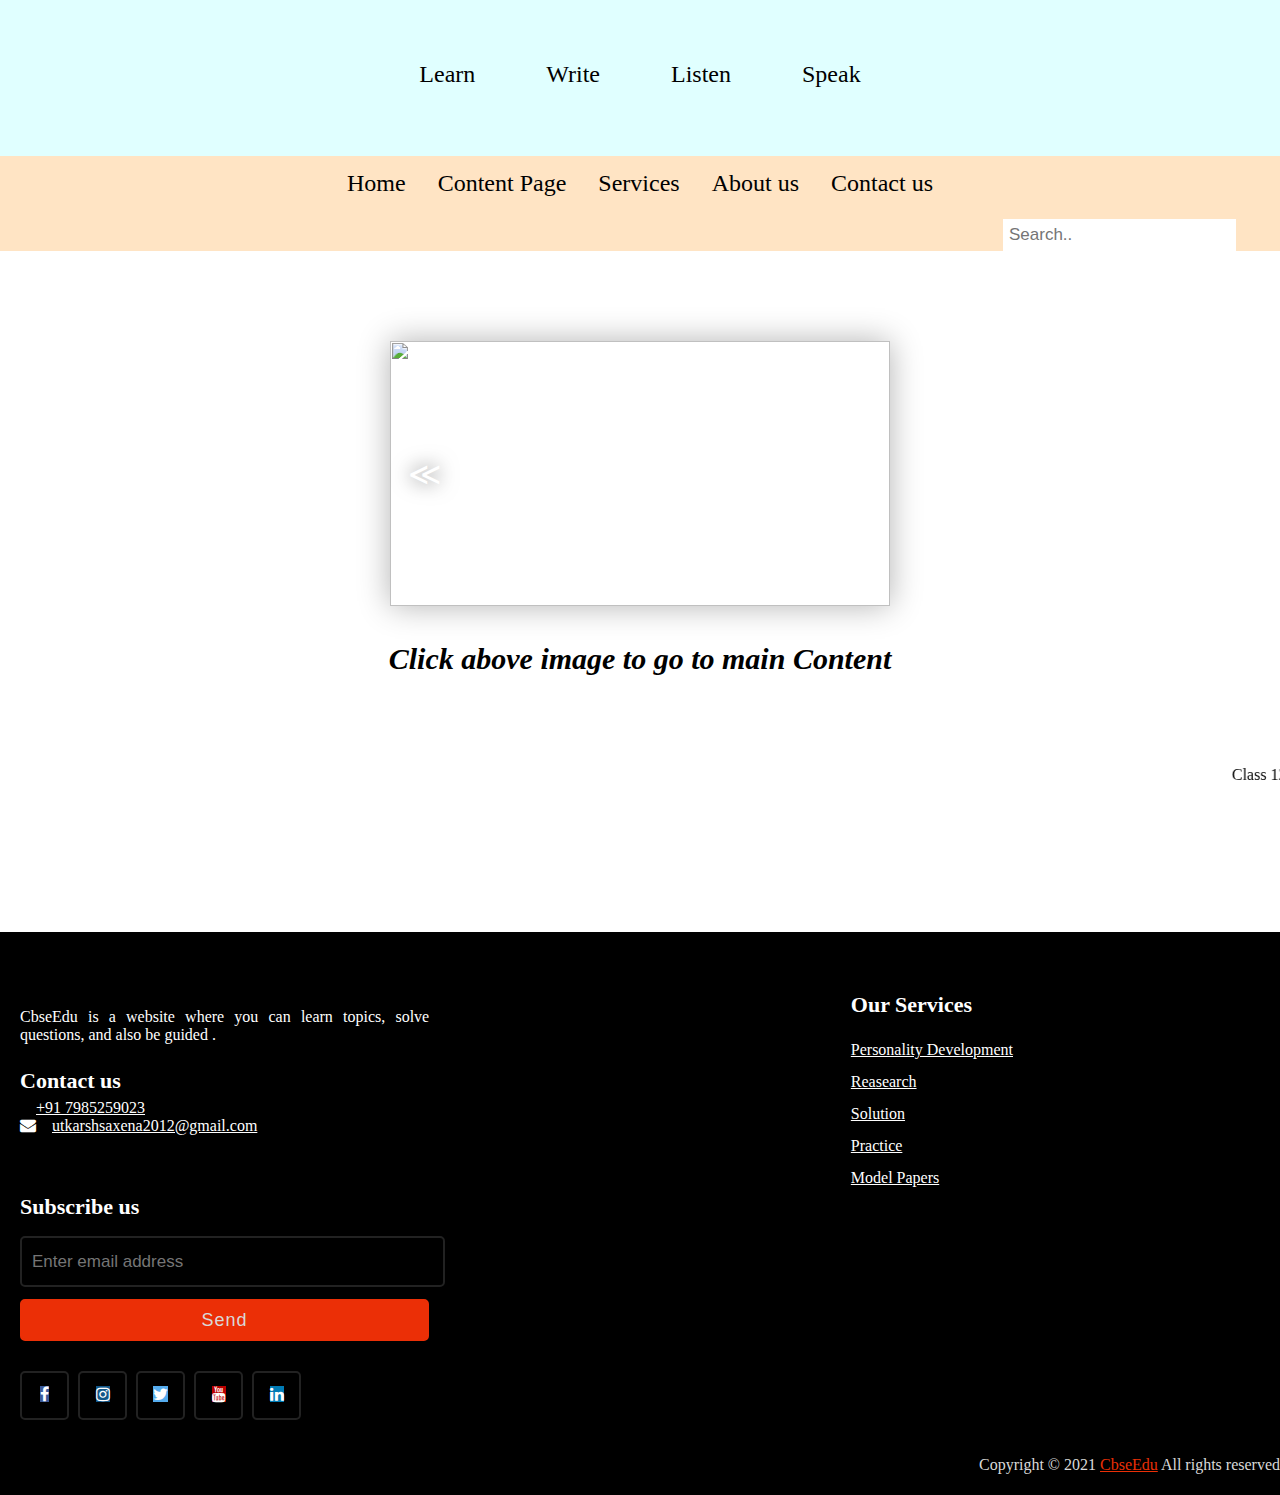
==== index.html @ 3d906611 "Update index.html" ====
<!DOCTYPE html>
<html lang="en">
<head>
    <meta charset="UTF-8">
    <meta http-equiv="X-UA-Compatible" content="IE=edge">
    <meta name="viewport" content="width=device-width, initial-scale=1.0">
    <title>Cbse 12th</title>
</head>
<link rel="help icon" href="https://www.edubull.com/images/blog/cbse-class-12.jpg"
type="image/x-icon">
    <link rel="stylesheet" href="/ProjectHome.css">
    <link rel="stylesheet" href="./Footer.css">
    
    <link rel="stylesheet" href="https://cdnjs.cloudflare.com/ajax/libs/font-awesome/4.7.0/css/font-awesome.min.css">
<body style="margin: 0;">
        <div class = "topbar">
            <span id="home">Learn</span>
            <span id="home">Write</span>
            <span id="home">Listen</span>
            <span id="home">Speak</span>
        </div>
        <div class="topnav">
            <div class="link">
            <a class="lin" href="/Home.html">Home</a>
            <a class="lin" href="/Content.html">Content Page</a>
            <a  class = "lin" href="/services.html">Services</a>
            <a class="lin" href="/About us.html">About us</a>
            <a class="lin" href="/Contactus.html">Contact us</a>
        </div>
            <input type="text" placeholder="Search..">
          </div>
          <br>
          <br>
          <br>
          <br>
          <br>
          <a href = "./Content.html">
            <div class = "slide">
            <div id="slider">
                <ul id="slideWrap"> 
                    <li><img src="https://encrypted-tbn0.gstatic.com/images?q=tbn:ANd9GcS-xyA2HdVcGq-wd0U-Tu4IGm3SPpSRpa0_QA&usqp=CAU" alt=""></li>
                    <li><img src="https://encrypted-tbn0.gstatic.com/images?q=tbn:ANd9GcRjwR_qwwP-PgM2uGa5crh8YvIhpV_yc7LNXA&usqp=CAU" alt=""></li>
                    <li><img src="https://encrypted-tbn0.gstatic.com/images?q=tbn:ANd9GcRHeauHlbxHjgPu3uRKRZIux76_qN2QLzcrrw&usqp=CAU" alt=""></li>
                    <li><img src="https://encrypted-tbn0.gstatic.com/images?q=tbn:ANd9GcS7gci3r43sXgITUfp_KTfDN3wrHNuiLSE8ww&usqp=CAU" alt=""></li>
                    <li><img src="https://encrypted-tbn0.gstatic.com/images?q=tbn:ANd9GcTfyytrU3RgYlcHw95ujHjJp0XK1FvSLxIE9A&usqp=CAU" alt=""></li>
                    <a id="prev" href="#">&#8810;</a>
            <a id="next" href="#">&#8811;</a>
                  </ul>
            </div>
            </div>
            </a>
            <script src="/Homese.js"></script>
            <br> 
            <br>
            <div class="cl">
                Click above image to go to main Content 
            </div>
            <br>
            <br>
            <br>
            <br>
            <br>
            <div class="divf2"><marquee>Class 12th students can get their notes and material here.      !! We are here to provide technical support also .       !! Support us </marquee></div>
            <br>
            <br>
            <br>
            <br>
            <br>
            
               
                <br>
                <br>
                <br>
            <footer style="background-color: black; padding-top: 40px;">
                <div class="content">
                  <div class="left box">
                    <div class="upper">
                      <div class="topic"></div>
                      <p>CbseEdu is a website where you can learn topics,
                      solve questions, and also be guided .</p>
                    </div>
                    <div class="lower">
                      <div class="topic">Contact us</div>
                      <div class="phone">
                        <a href="7985259023"><i class="fa fa-phonevolume"></i>+91 7985259023</a>
                      </div>
                      <div class="email">
                        <a href="http://email:utkarshsaxena2012@gmail.com"><i class="fa fa-envelope"></i>utkarshsaxena2012@gmail.com</a>
                      </div>
                    </div>
                  </div>
                  <div class="middle box">
                    <div class="topic">Our Services</div>
                    <div><a href="#">Personality Development</a></div>
                    <div><a href="#"> Reasearch</a></div>
                    <div><a href="#">Solution</a></div>
                    <div><a href="#">Practice</a></div>
                    <div><a href="#">Model Papers</a></div>
                    
                  </div>
                  <div class="right box">
                    <div class="topic">Subscribe us</div>
                    <form action="#">
                      <input type="text" placeholder="Enter email address">
                      <input type="submit" name="" value="Send">
                      <div class="media-icons">
                        <a href="http://facebook.com"><i class="fa fa-facebook"></i></a>
                        <a href="https://www.instagram.com/utkarsh_saxena_utk/"><i class="fa fa-instagram"></i></a>
                        <a href="https://twitter.com/hashtag/cbseedu"><i class="fa fa-twitter"></i></a>
                        <a href="https://www.youtube.com/channel/UCCO35eWw0j0aBD9V4wUJDdw"><i class="fa fa-youtube"></i></a>
                        <a href="https://www.linkedin.com/in/utkarsh-saxena-5a9034201/"><i class="fa fa-linkedin"></i></a>
                      </div>
                    </form>
                  </div>
                </div>
                <div class="bottom">
                  <p>Copyright © 2021 <a href="#">CbseEdu</a> All rights reserved</p>
                </div>
             </footer>
             
    </body>
</html>
---- ProjectHome.css ----
.topbar {
    background-color:lightcyan;
    padding: 28px;
    text-align: center;
    size: 60px;
    font-size: 60px;
    height: 100px;
    
}
#home {
    font-size: 24px;
    padding: 28px;
    font-weight: 100;
    font-family: cursive;
    
}

.link {
    display: flex;
    justify-content: center;
}

.topnav {
    overflow: hidden;
    background-color:bisque;
    padding: 0 28px 0 28px;
    
  }
 
  
  /* Style the links inside the navigation bar */
  .topnav a {
    float: left;
    display: block;
    color: black;
    text-align: center;
    padding: 14px 16px;
    text-decoration: none;
    font-size: 24px;
  }
  
  /* Change the color of links on hover */
  .topnav a:hover {
    background-color: #ddd;
    color: black;
  }
  
  /* Style the "active" element to highlight the current page */
  .topnav a.active {
    background-color: lightslategray;
    color: white;
  }
  
  /* Style the search box inside the navigation bar */
  .topnav input[type=text] {
    float: right;
    padding: 6px;
    border: none;
    margin-top: 8px;
    margin-right: 16px;
    font-size: 17px;
  }
  
  /* When the screen is less than 600px wide, stack the links and the search field vertically instead of horizontally */
  @media screen and (max-width: 600px) {
    .topnav a, .topnav input[type=text] {
      float: none;
      display: block;
      text-align: left;
      width: 100%;
      margin: 0;
      padding: 14px;
    }
    .topnav input[type=text] {
      border: 1px solid #ccc;
    }
  }

  #slider {
    position: relative;
    width: 500px;
    height: 265px;
    
  
    overflow: hidden;
    box-shadow: 0 0 30px rgba(0, 0, 0, 0.3);
  }

  #slider ul {
    position: relative;
    list-style: none;
    height: 100%;
    width: 1000%;
    padding: 0;
    margin: 0;
    transition: all 750ms ease;
    left: 0;
  }
  #slider ul li {
    position: relative;
    height: 100%;
  
    float: left;
  }
  #slider ul li img{
    width: 500px;
    height: 265px;
  }

  #slider #prev, #slider #next {
    width: 50px;
    line-height: 50px;
    text-align: center;
    color: white;
    text-decoration: none;
    position: absolute;
    top: 50%;
    border-radius: 50%;
    font-size: 2rem;
    text-shadow: 0 0 20px rgba(0, 0, 0, 0.6);
    transform: translateY(-50%);
    transition: all 150ms ease;
  }

  #slider #prev {
    left: 10px;
  }
  #slider #next {
    right: 10px;
  }
  
  #slider #prev:hover, #slider #next:hover {
    background-color: rgba(0, 0, 0, 0.5);
    text-shadow: 0;
  }
  .slide {
      display: flex;
      justify-content: center;
  }

  .cl {
      text-align: center;
      font-size: 30px;
      font-style: oblique;
      font-weight: bold;
  }
---- Footer.css ----
@import url('https://fonts.googleapis.com/css2?family=Poppins:wght@200;300;400;500;600;700&display=swap');
footer{
  padding-top: 20px;
  
}

footer .content{
  max-width: 1350px;
  margin: auto;
  padding: 20px;
  display: flex;
  flex-wrap: wrap;
  justify-content: space-between;
}

footer .content p,a{
  color: #fff;
}
footer .content .box{
  width: 33%;
  transition: all 0.4s ease;
}
footer .content .topic{
  font-size: 22px;
  font-weight: 600;
  color: #fff;
  margin-bottom: 16px;

}
footer .content p{
  text-align: justify;
}
footer .content .lower .topic{
  margin: 24px 0 5px 0;
}

footer .content .lower i{
  padding-right: 16px;
}
footer .content .middle{
  padding-left: 80px;
}
footer .content .middle a{
  line-height: 32px;
}

footer .content .right input[type="text"]{
  height: 45px;
  width: 100%;
  outline: none;
  color: #d9d9d9;
  background: #000;
  border-radius: 5px;
  padding-left: 10px;
  font-size: 17px;
  border: 2px solid #222222;
}

footer .content .right input[type="submit"]{
  height: 42px;
  width: 100%;
  font-size: 18px;
  color: #d9d9d9;
  background: #eb2f06;
  outline: none;
  border-radius: 5px;
  letter-spacing: 1px;
  cursor: pointer;
  margin-top: 12px;
  border: 2px solid #eb2f06;
  transition: all 0.3s ease-in-out;
}

.content .right input[type="submit"]:hover{
  background: none;
  color:  #eb2f06;
}
footer .content .media-icons a{
  font-size: 16px;
  height: 45px;
  width: 45px;
  display: inline-block;
  text-align: center;
  line-height: 43px;
  border-radius: 5px;
  border: 2px solid #222222;
  margin: 30px 5px 0 0;
  transition: all 0.3s ease;
}
.content .media-icons a:hover{
  border-color: #eb2f06;
}
footer .bottom{
  width: 100%;
  text-align: right;
  color: #d9d9d9;
  padding: 0 40px 5px 0;
}
footer .bottom a{
  color: #eb2f06;
}
footer a{
  transition: all 0.3s ease;
}
footer a:hover{
  color: #eb2f06;
}
@media (max-width:1100px) {
  footer .content .middle{
    padding-left: 50px;
  }
}
@media (max-width:950px){
  footer .content .box{
    width: 50%;
  }
  .content .right{
    margin-top: 40px;
  }
}
@media (max-width:560px){
  footer{
    position: relative;
  }
  footer .content .box{
    width: 100%;
    margin-top: 30px;
  }
  footer .content .middle{
    padding-left: 0;
  }
}

/*.fa {  
  padding: 20px;  
text-align: center;  
  margin: 5px 2px;  
  font-size: 30px;  
  width: 50px;  
}  */
.fa-facebook {  
  background: #3B5998;  
  color: white;  
}  
.fa-twitter {  
  background: #55ACEE;  
  color: white;  
}  

.fa-linkedin {  
  background: #007bb5;  
  color: white;  
}  
.fa-instagram {  
  background: #125688;  
  color: white;  
}  
.fa-youtube {  
  background: #bb0000;  
  color: white;  
}  
 

 
.fa:hover {  
    opacity: 0.9;  
}
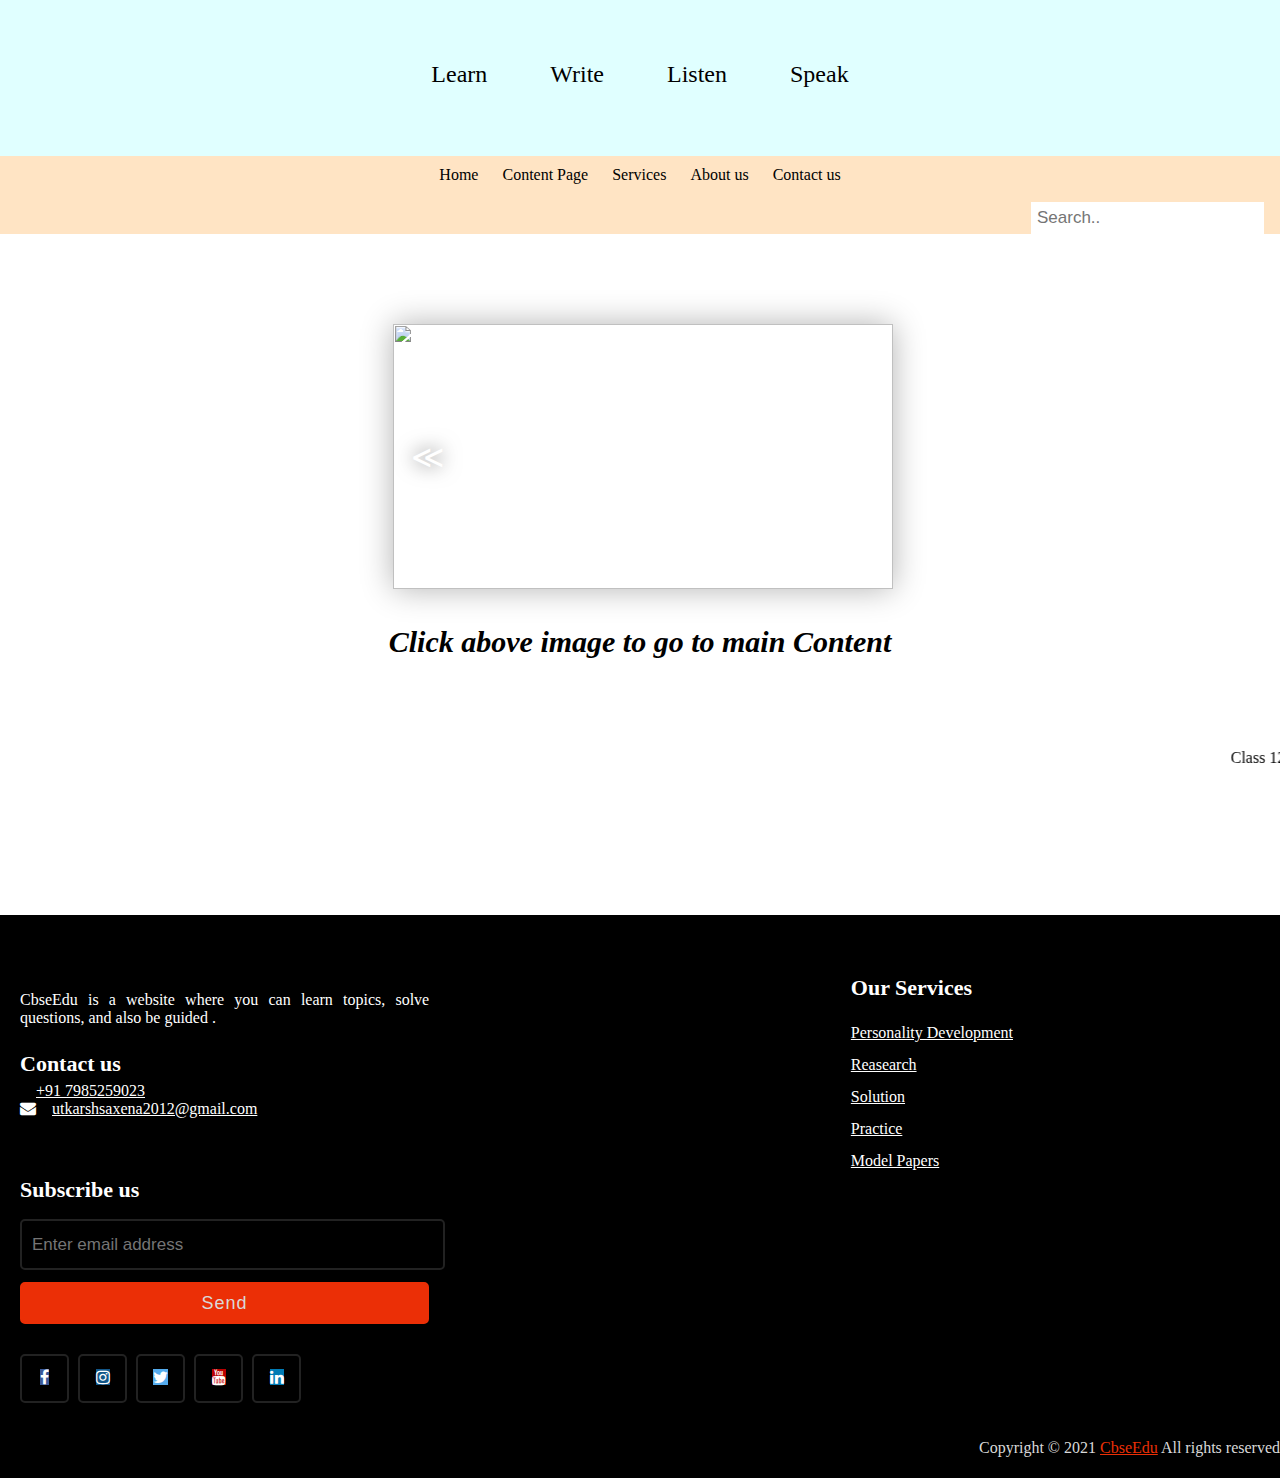
==== commit c39c10f4: "Update index.html" ====
--- a/index.html
+++ b/index.html
@@ -35,7 +35,7 @@
           <br>
           <br>
           <a href = "./Content.html">
-            <div class = "slide">
+            <div class = "slide" style="margin-left:5px;">
             <div id="slider">
                 <ul id="slideWrap"> 
                     <li><img src="https://encrypted-tbn0.gstatic.com/images?q=tbn:ANd9GcS-xyA2HdVcGq-wd0U-Tu4IGm3SPpSRpa0_QA&usqp=CAU" alt=""></li>
--- a/ProjectHome.css
+++ b/ProjectHome.css
@@ -1,3 +1,7 @@
+body{
+    margin:0;
+}
+
 .topbar {
     background-color:lightcyan;
     padding: 28px;
@@ -9,7 +13,7 @@
 }
 #home {
     font-size: 24px;
-    padding: 28px;
+    padding: 24px;
     font-weight: 100;
     font-family: cursive;
     
@@ -23,7 +27,7 @@
 .topnav {
     overflow: hidden;
     background-color:bisque;
-    padding: 0 28px 0 28px;
+    
     
   }
  
@@ -34,9 +38,9 @@
     display: block;
     color: black;
     text-align: center;
-    padding: 14px 16px;
+    padding: 10px 12px;
     text-decoration: none;
-    font-size: 24px;
+    font-size: 16px;
   }
   
   /* Change the color of links on hover */
@@ -143,4 +147,4 @@
       font-size: 30px;
       font-style: oblique;
       font-weight: bold;
-  }+  }
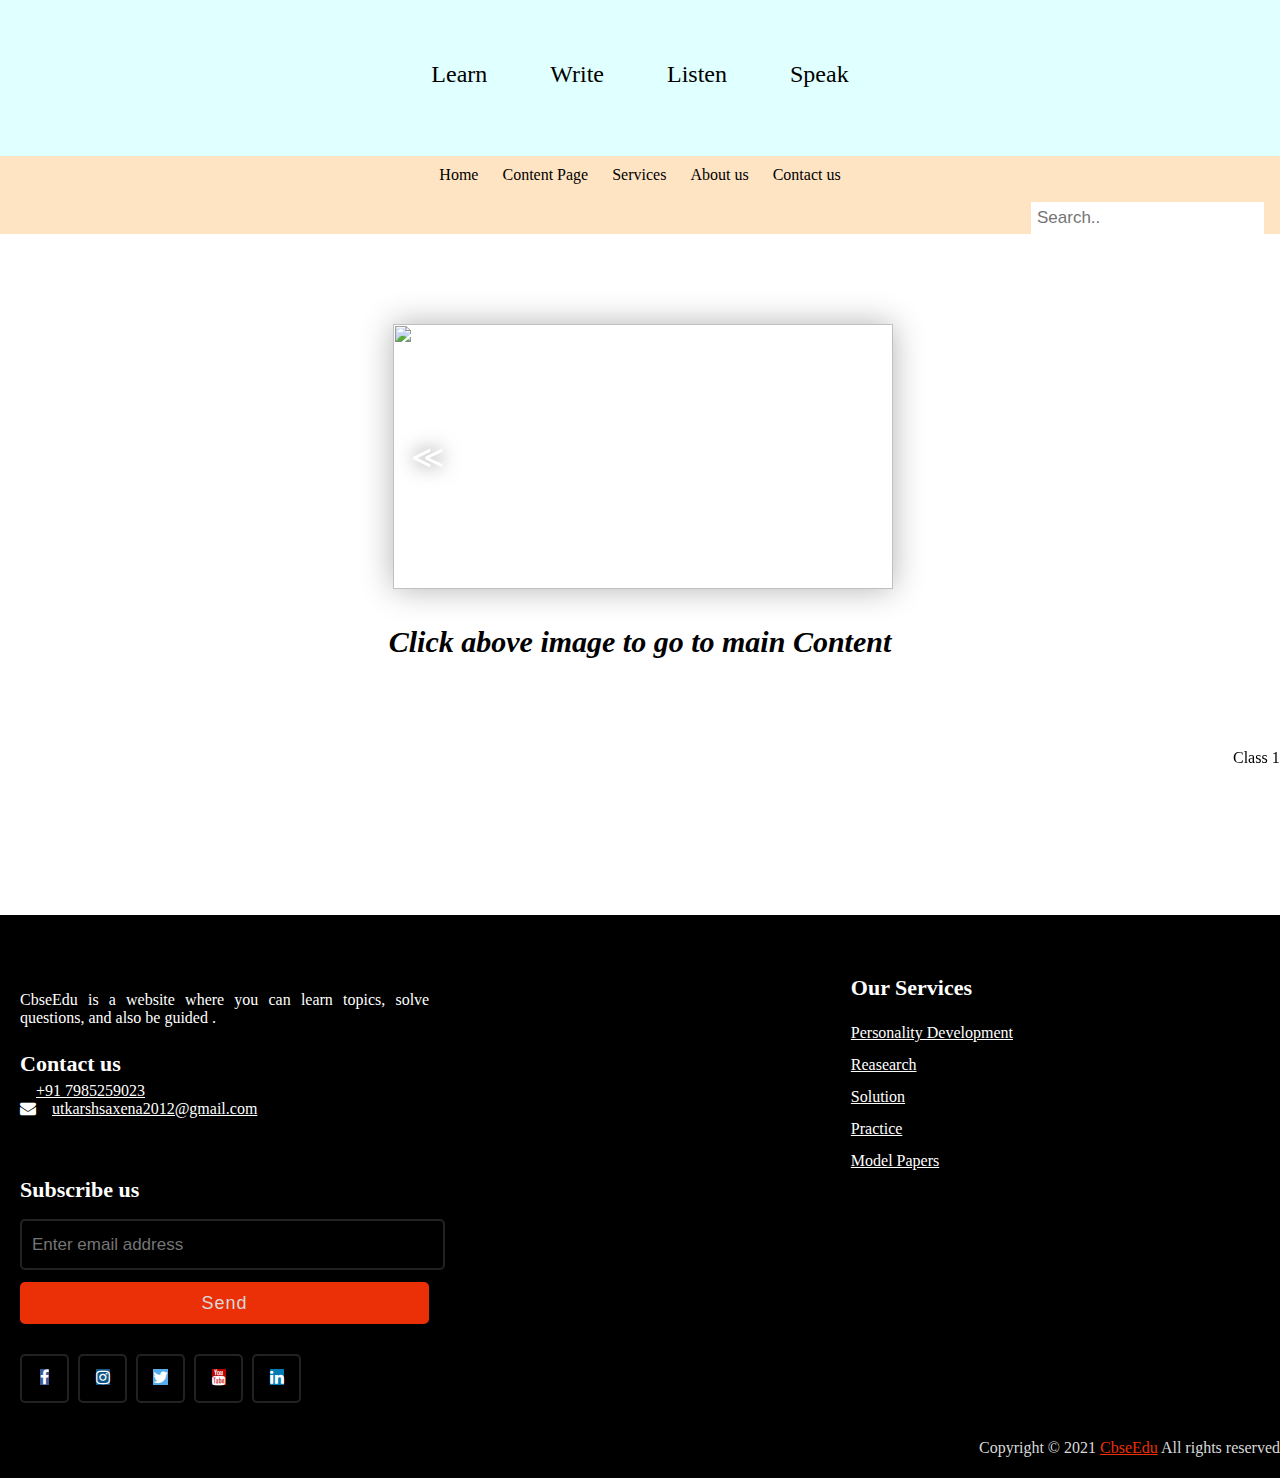
==== commit 72e41eb4: "Update index.html" ====
--- a/index.html
+++ b/index.html
@@ -12,7 +12,7 @@
     <link rel="stylesheet" href="./Footer.css">
     
     <link rel="stylesheet" href="https://cdnjs.cloudflare.com/ajax/libs/font-awesome/4.7.0/css/font-awesome.min.css">
-<body style="margin: 0;">
+<body style="margin: 0; text-aling:left">
         <div class = "topbar">
             <span id="home">Learn</span>
             <span id="home">Write</span>
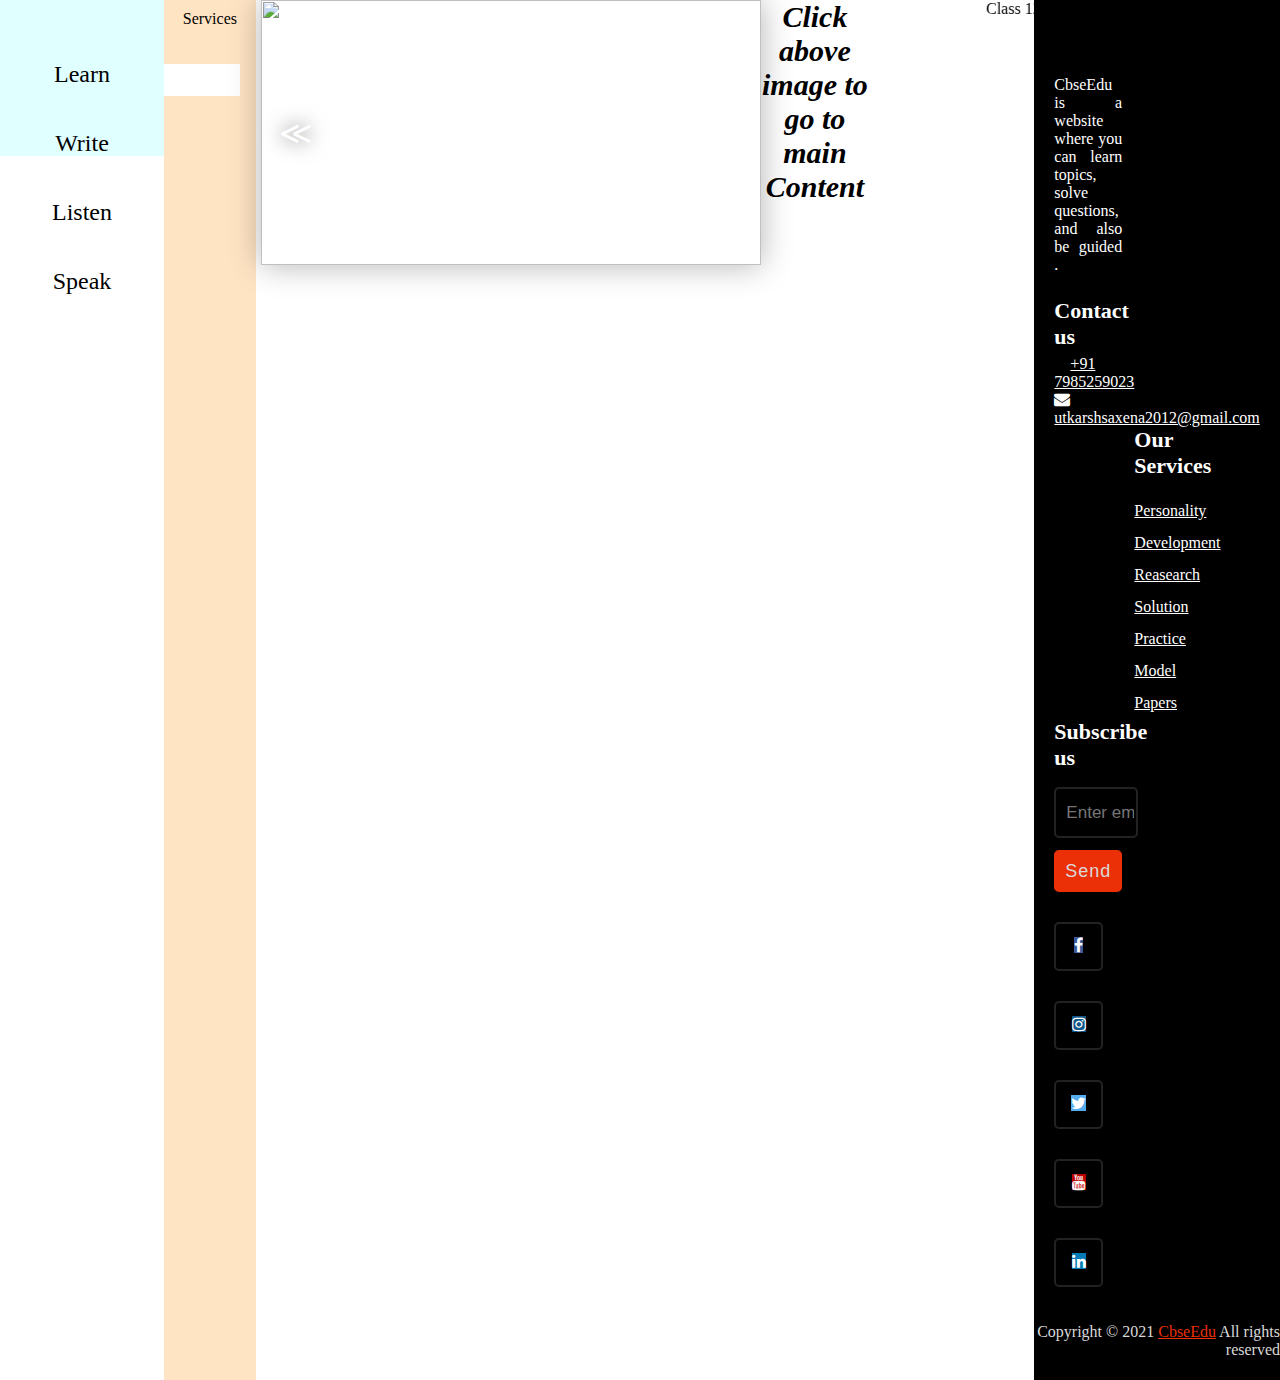
==== commit 78713caf: "Update index.html" ====
--- a/index.html
+++ b/index.html
@@ -12,7 +12,8 @@
     <link rel="stylesheet" href="./Footer.css">
     
     <link rel="stylesheet" href="https://cdnjs.cloudflare.com/ajax/libs/font-awesome/4.7.0/css/font-awesome.min.css">
-<body style="margin: 0; text-aling:left">
+<body style="margin: 0;">
+    <div style="display:flex; justify-content:right;">
         <div class = "topbar">
             <span id="home">Learn</span>
             <span id="home">Write</span>
@@ -117,6 +118,6 @@
                   <p>Copyright © 2021 <a href="#">CbseEdu</a> All rights reserved</p>
                 </div>
              </footer>
-             
+    </div>
     </body>
 </html>
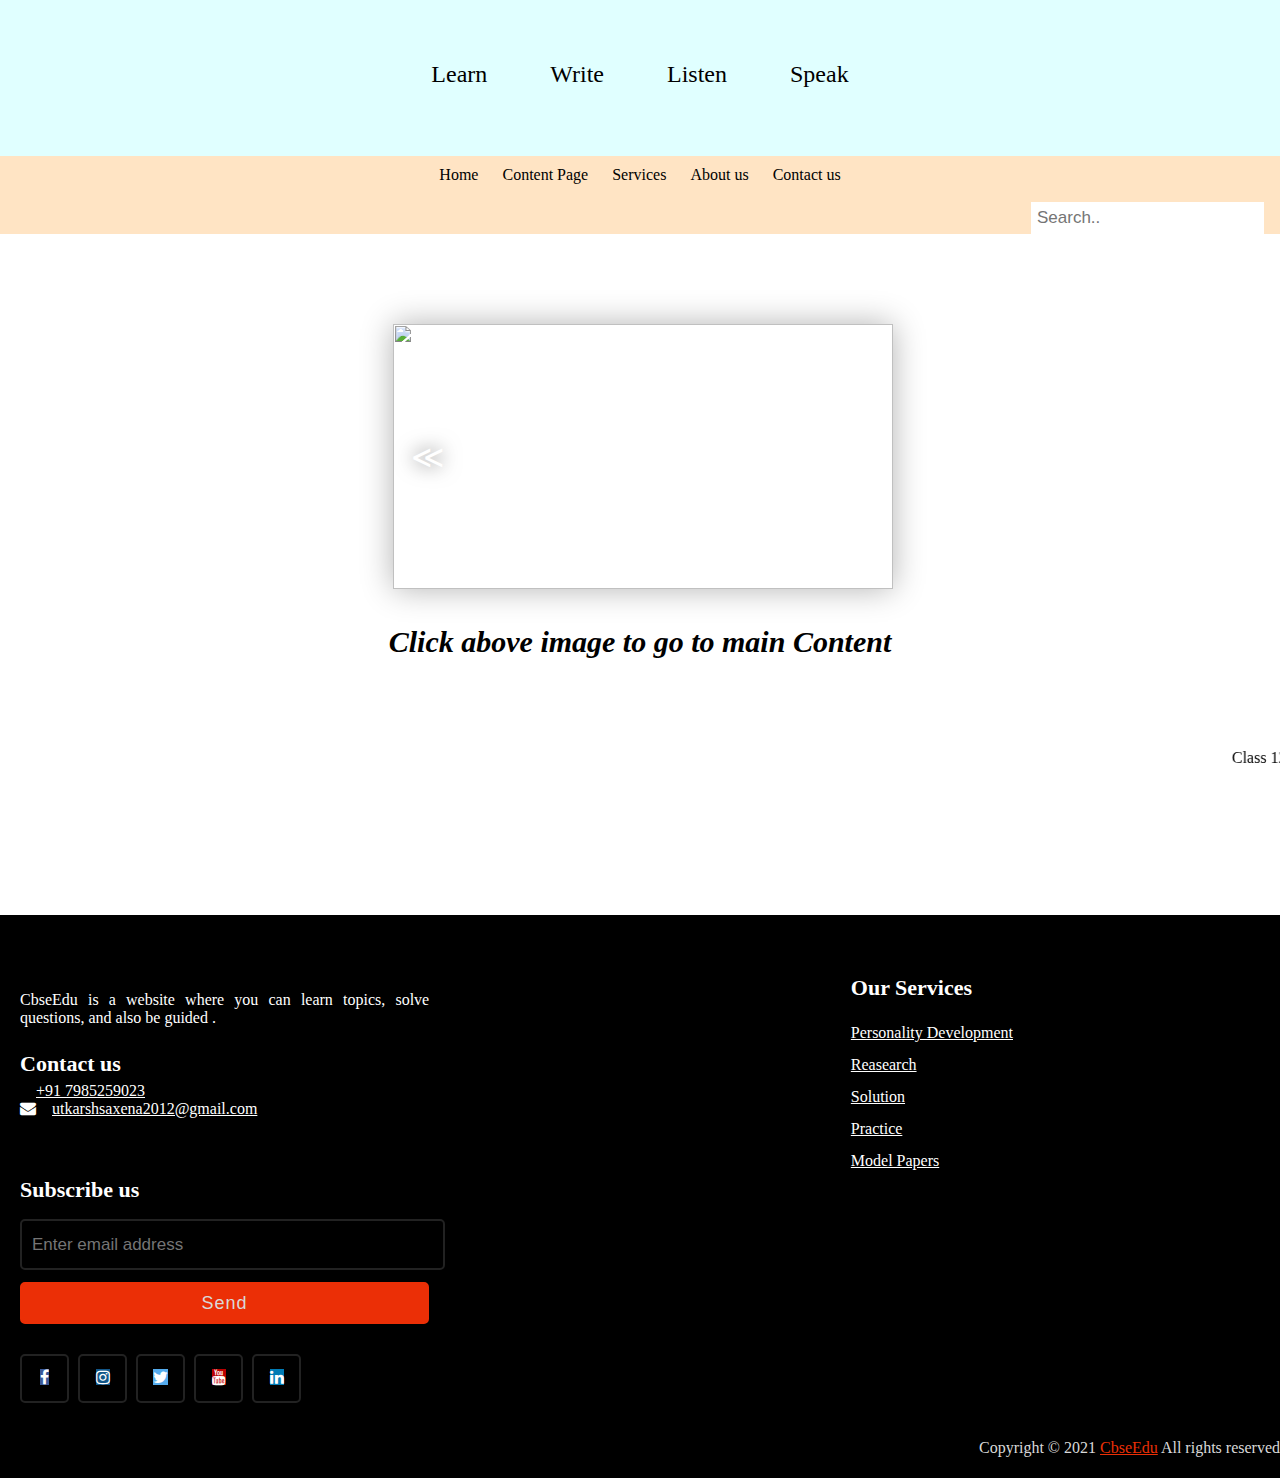
==== commit 612ebaf4: "Update index.html" ====
--- a/index.html
+++ b/index.html
@@ -13,7 +13,7 @@
     
     <link rel="stylesheet" href="https://cdnjs.cloudflare.com/ajax/libs/font-awesome/4.7.0/css/font-awesome.min.css">
 <body style="margin: 0;">
-    <div style="display:flex; justify-content:right;">
+    
         <div class = "topbar">
             <span id="home">Learn</span>
             <span id="home">Write</span>
@@ -118,6 +118,6 @@
                   <p>Copyright © 2021 <a href="#">CbseEdu</a> All rights reserved</p>
                 </div>
              </footer>
-    </div>
+    
     </body>
 </html>
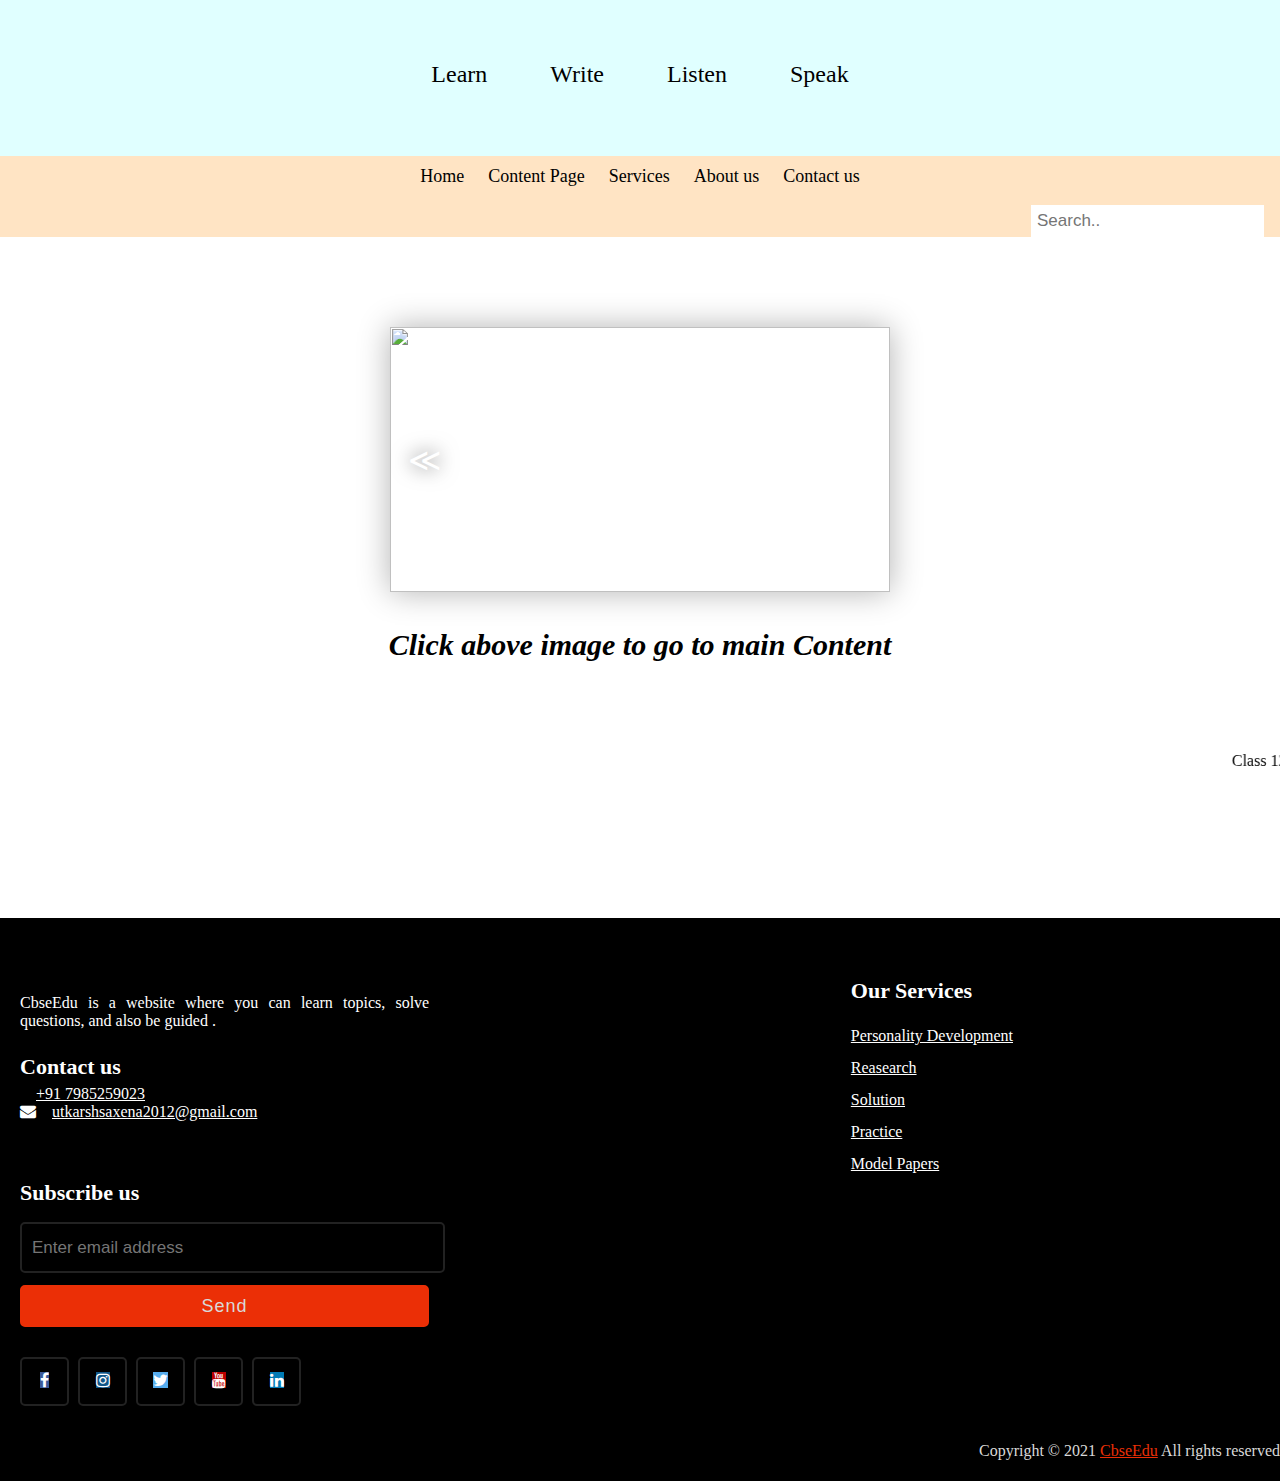
==== commit a16b879d: "Update index.html" ====
--- a/index.html
+++ b/index.html
@@ -8,12 +8,11 @@
 </head>
 <link rel="help icon" href="https://www.edubull.com/images/blog/cbse-class-12.jpg"
 type="image/x-icon">
-    <link rel="stylesheet" href="/ProjectHome.css">
+    <link rel="stylesheet" href="./ProjectHome.css">
     <link rel="stylesheet" href="./Footer.css">
     
     <link rel="stylesheet" href="https://cdnjs.cloudflare.com/ajax/libs/font-awesome/4.7.0/css/font-awesome.min.css">
 <body style="margin: 0;">
-    
         <div class = "topbar">
             <span id="home">Learn</span>
             <span id="home">Write</span>
@@ -22,7 +21,7 @@
         </div>
         <div class="topnav">
             <div class="link">
-            <a class="lin" href="/Home.html">Home</a>
+            <a class="lin" href="/ProjrctHome.html">Home</a>
             <a class="lin" href="/Content.html">Content Page</a>
             <a  class = "lin" href="/services.html">Services</a>
             <a class="lin" href="/About us.html">About us</a>
@@ -36,7 +35,7 @@
           <br>
           <br>
           <a href = "./Content.html">
-            <div class = "slide" style="margin-left:5px;">
+            <div class = "slide">
             <div id="slider">
                 <ul id="slideWrap"> 
                     <li><img src="https://encrypted-tbn0.gstatic.com/images?q=tbn:ANd9GcS-xyA2HdVcGq-wd0U-Tu4IGm3SPpSRpa0_QA&usqp=CAU" alt=""></li>
@@ -50,7 +49,7 @@
             </div>
             </div>
             </a>
-            <script src="/Homese.js"></script>
+            <script src="./Homese.js"></script>
             <br> 
             <br>
             <div class="cl">
@@ -118,6 +117,6 @@
                   <p>Copyright © 2021 <a href="#">CbseEdu</a> All rights reserved</p>
                 </div>
              </footer>
-    
+             
     </body>
 </html>
--- a/ProjectHome.css
+++ b/ProjectHome.css
@@ -6,7 +6,7 @@
     background-color:lightcyan;
     padding: 28px;
     text-align: center;
-    size: 60px;
+    /*size: 60px;*/
     font-size: 60px;
     height: 100px;
     
@@ -40,7 +40,7 @@
     text-align: center;
     padding: 10px 12px;
     text-decoration: none;
-    font-size: 16px;
+    font-size: 18px;
   }
   
   /* Change the color of links on hover */
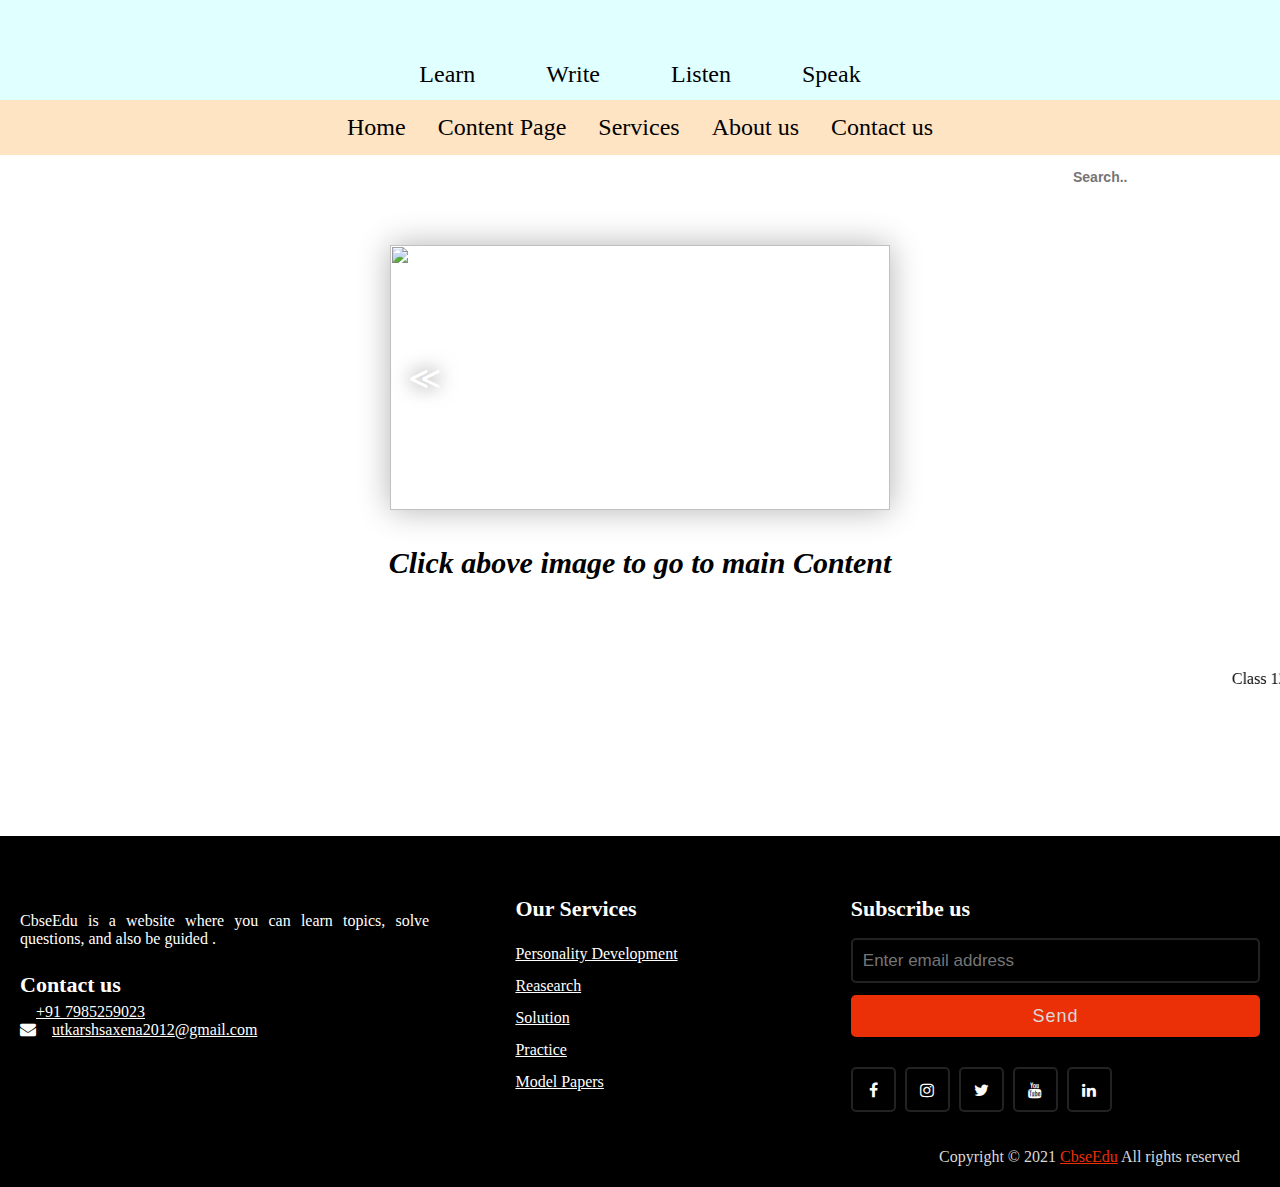
==== commit e30950bd: "Update index.html" ====
--- a/index.html
+++ b/index.html
@@ -8,8 +8,8 @@
 </head>
 <link rel="help icon" href="https://www.edubull.com/images/blog/cbse-class-12.jpg"
 type="image/x-icon">
-    <link rel="stylesheet" href="./ProjectHome.css">
-    <link rel="stylesheet" href="./Footer.css">
+    <link rel="stylesheet" href="/ProjectHome.css">
+    <link rel="stylesheet" href="/Footer.css">
     
     <link rel="stylesheet" href="https://cdnjs.cloudflare.com/ajax/libs/font-awesome/4.7.0/css/font-awesome.min.css">
 <body style="margin: 0;">
@@ -21,7 +21,7 @@
         </div>
         <div class="topnav">
             <div class="link">
-            <a class="lin" href="/ProjrctHome.html">Home</a>
+            <a class="lin" href="/ProjectHome.html">Home</a>
             <a class="lin" href="/Content.html">Content Page</a>
             <a  class = "lin" href="/services.html">Services</a>
             <a class="lin" href="/About us.html">About us</a>
--- a/ProjectHome.css
+++ b/ProjectHome.css
@@ -1,19 +1,23 @@
+*{
+  box-sizing: border-box;
+}
 body{
-    margin:0;
+  margin: 0;
 }
+
 
 .topbar {
     background-color:lightcyan;
     padding: 28px;
     text-align: center;
-    /*size: 60px;*/
+    size: 60px;
     font-size: 60px;
     height: 100px;
     
 }
 #home {
     font-size: 24px;
-    padding: 24px;
+    padding: 28px;
     font-weight: 100;
     font-family: cursive;
     
@@ -25,8 +29,11 @@
 }
 
 .topnav {
-    overflow: hidden;
-    background-color:bisque;
+  justify-content: center;
+  overflow: hidden;
+  background-color: bisque;
+  display: flex;
+
     
     
   }
@@ -38,9 +45,9 @@
     display: block;
     color: black;
     text-align: center;
-    padding: 10px 12px;
+    padding: 14px 16px;
     text-decoration: none;
-    font-size: 18px;
+    font-size: 24px;
   }
   
   /* Change the color of links on hover */
@@ -57,28 +64,19 @@
   
   /* Style the search box inside the navigation bar */
   .topnav input[type=text] {
+    right: 10px;
     float: right;
     padding: 6px;
     border: none;
-    margin-top: 8px;
-    margin-right: 16px;
+    margin-top: 5px;
+    margin-right: 9px;
+    position: absolute;
     font-size: 17px;
+    top: 107px;
   }
   
   /* When the screen is less than 600px wide, stack the links and the search field vertically instead of horizontally */
-  @media screen and (max-width: 600px) {
-    .topnav a, .topnav input[type=text] {
-      float: none;
-      display: block;
-      text-align: left;
-      width: 100%;
-      margin: 0;
-      padding: 14px;
-    }
-    .topnav input[type=text] {
-      border: 1px solid #ccc;
-    }
-  }
+  
 
   #slider {
     position: relative;
@@ -148,3 +146,47 @@
       font-style: oblique;
       font-weight: bold;
   }
+
+
+  @media screen and (max-width: 600px) {
+    .topnav {
+      justify-content: center;
+      align-items: center;
+      overflow: hidden;
+      background-color: bisque;
+      display: flex;
+      height: 70px;
+  }
+    .topbar {
+      background-color: lightcyan;
+      padding: -10px;
+      text-align: center;
+      size: 68px;
+      font-size: 35px;
+      height: 93px;
+      padding: 5px;
+    }
+    .topnav a {
+      color: black;
+      text-align: center;
+      padding: 13px 6px;
+      text-decoration: none;
+      font-size: 17px;
+      
+  }
+  }
+  .topnav input[type=text] {
+    right: -4px;
+    float: right;
+    padding: 6px;
+    border: none;
+    margin-top: 5px;
+    margin-right: 9px;
+    position: absolute;
+    font-size: 14px;
+    top: 158px;
+    font-weight: bolder;
+    text-decoration: none;
+}
+  
+  
--- a/Footer.css
+++ b/Footer.css
@@ -1,168 +1,146 @@
 @import url('https://fonts.googleapis.com/css2?family=Poppins:wght@200;300;400;500;600;700&display=swap');
-footer{
-  padding-top: 20px;
-  
+footer {
+    padding-top: 20px;
 }
 
-footer .content{
-  max-width: 1350px;
-  margin: auto;
-  padding: 20px;
-  display: flex;
-  flex-wrap: wrap;
-  justify-content: space-between;
+footer .content {
+    max-width: 1350px;
+    margin: auto;
+    padding: 20px;
+    display: flex;
+    flex-wrap: wrap;
+    justify-content: space-between;
 }
 
-footer .content p,a{
-  color: #fff;
-}
-footer .content .box{
-  width: 33%;
-  transition: all 0.4s ease;
-}
-footer .content .topic{
-  font-size: 22px;
-  font-weight: 600;
-  color: #fff;
-  margin-bottom: 16px;
-
-}
-footer .content p{
-  text-align: justify;
-}
-footer .content .lower .topic{
-  margin: 24px 0 5px 0;
+footer .content p,
+a {
+    color: #fff;
 }
 
-footer .content .lower i{
-  padding-right: 16px;
-}
-footer .content .middle{
-  padding-left: 80px;
-}
-footer .content .middle a{
-  line-height: 32px;
+footer .content .box {
+    width: 33%;
+    transition: all 0.4s ease;
 }
 
-footer .content .right input[type="text"]{
-  height: 45px;
-  width: 100%;
-  outline: none;
-  color: #d9d9d9;
-  background: #000;
-  border-radius: 5px;
-  padding-left: 10px;
-  font-size: 17px;
-  border: 2px solid #222222;
+footer .content .topic {
+    font-size: 22px;
+    font-weight: 600;
+    color: #fff;
+    margin-bottom: 16px;
 }
 
-footer .content .right input[type="submit"]{
-  height: 42px;
-  width: 100%;
-  font-size: 18px;
-  color: #d9d9d9;
-  background: #eb2f06;
-  outline: none;
-  border-radius: 5px;
-  letter-spacing: 1px;
-  cursor: pointer;
-  margin-top: 12px;
-  border: 2px solid #eb2f06;
-  transition: all 0.3s ease-in-out;
+footer .content p {
+    text-align: justify;
 }
 
-.content .right input[type="submit"]:hover{
-  background: none;
-  color:  #eb2f06;
-}
-footer .content .media-icons a{
-  font-size: 16px;
-  height: 45px;
-  width: 45px;
-  display: inline-block;
-  text-align: center;
-  line-height: 43px;
-  border-radius: 5px;
-  border: 2px solid #222222;
-  margin: 30px 5px 0 0;
-  transition: all 0.3s ease;
-}
-.content .media-icons a:hover{
-  border-color: #eb2f06;
-}
-footer .bottom{
-  width: 100%;
-  text-align: right;
-  color: #d9d9d9;
-  padding: 0 40px 5px 0;
-}
-footer .bottom a{
-  color: #eb2f06;
-}
-footer a{
-  transition: all 0.3s ease;
-}
-footer a:hover{
-  color: #eb2f06;
-}
-@media (max-width:1100px) {
-  footer .content .middle{
-    padding-left: 50px;
-  }
-}
-@media (max-width:950px){
-  footer .content .box{
-    width: 50%;
-  }
-  .content .right{
-    margin-top: 40px;
-  }
-}
-@media (max-width:560px){
-  footer{
-    position: relative;
-  }
-  footer .content .box{
-    width: 100%;
-    margin-top: 30px;
-  }
-  footer .content .middle{
-    padding-left: 0;
-  }
+footer .content .lower .topic {
+    margin: 24px 0 5px 0;
 }
 
-/*.fa {  
-  padding: 20px;  
-text-align: center;  
-  margin: 5px 2px;  
-  font-size: 30px;  
-  width: 50px;  
-}  */
-.fa-facebook {  
-  background: #3B5998;  
-  color: white;  
-}  
-.fa-twitter {  
-  background: #55ACEE;  
-  color: white;  
-}  
+footer .content .lower i {
+    padding-right: 16px;
+}
 
-.fa-linkedin {  
-  background: #007bb5;  
-  color: white;  
-}  
-.fa-instagram {  
-  background: #125688;  
-  color: white;  
-}  
-.fa-youtube {  
-  background: #bb0000;  
-  color: white;  
-}  
- 
+footer .content .middle {
+    padding-left: 80px;
+}
 
- 
-.fa:hover {  
-    opacity: 0.9;  
-}  
+footer .content .middle a {
+    line-height: 32px;
+}
 
+footer .content .right input[type="text"] {
+    height: 45px;
+    width: 100%;
+    outline: none;
+    color: #d9d9d9;
+    background: #000;
+    border-radius: 5px;
+    padding-left: 10px;
+    font-size: 17px;
+    border: 2px solid #222222;
+}
+
+footer .content .right input[type="submit"] {
+    height: 42px;
+    width: 100%;
+    font-size: 18px;
+    color: #d9d9d9;
+    background: #eb2f06;
+    outline: none;
+    border-radius: 5px;
+    letter-spacing: 1px;
+    cursor: pointer;
+    margin-top: 12px;
+    border: 2px solid #eb2f06;
+    transition: all 0.3s ease-in-out;
+}
+
+.content .right input[type="submit"]:hover {
+    background: none;
+    color: #eb2f06;
+}
+
+footer .content .media-icons a {
+    font-size: 16px;
+    height: 45px;
+    width: 45px;
+    display: inline-block;
+    text-align: center;
+    line-height: 43px;
+    border-radius: 5px;
+    border: 2px solid #222222;
+    margin: 30px 5px 0 0;
+    transition: all 0.3s ease;
+}
+
+.content .media-icons a:hover {
+    border-color: #eb2f06;
+}
+
+footer .bottom {
+    width: 100%;
+    text-align: right;
+    color: #d9d9d9;
+    padding: 0 40px 5px 0;
+}
+
+footer .bottom a {
+    color: #eb2f06;
+}
+
+footer a {
+    transition: all 0.3s ease;
+}
+
+footer a:hover {
+    color: #eb2f06;
+}
+
+@media (max-width:1100px) {
+    footer .content .middle {
+        padding-left: 50px;
+    }
+}
+
+@media (max-width:950px) {
+    footer .content .box {
+        width: 50%;
+    }
+    .content .right {
+        margin-top: 40px;
+    }
+}
+
+@media (max-width:560px) {
+    footer {
+        position: relative;
+    }
+    footer .content .box {
+        width: 100%;
+        margin-top: 30px;
+    }
+    footer .content .middle {
+        padding-left: 0;
+    }
+}
